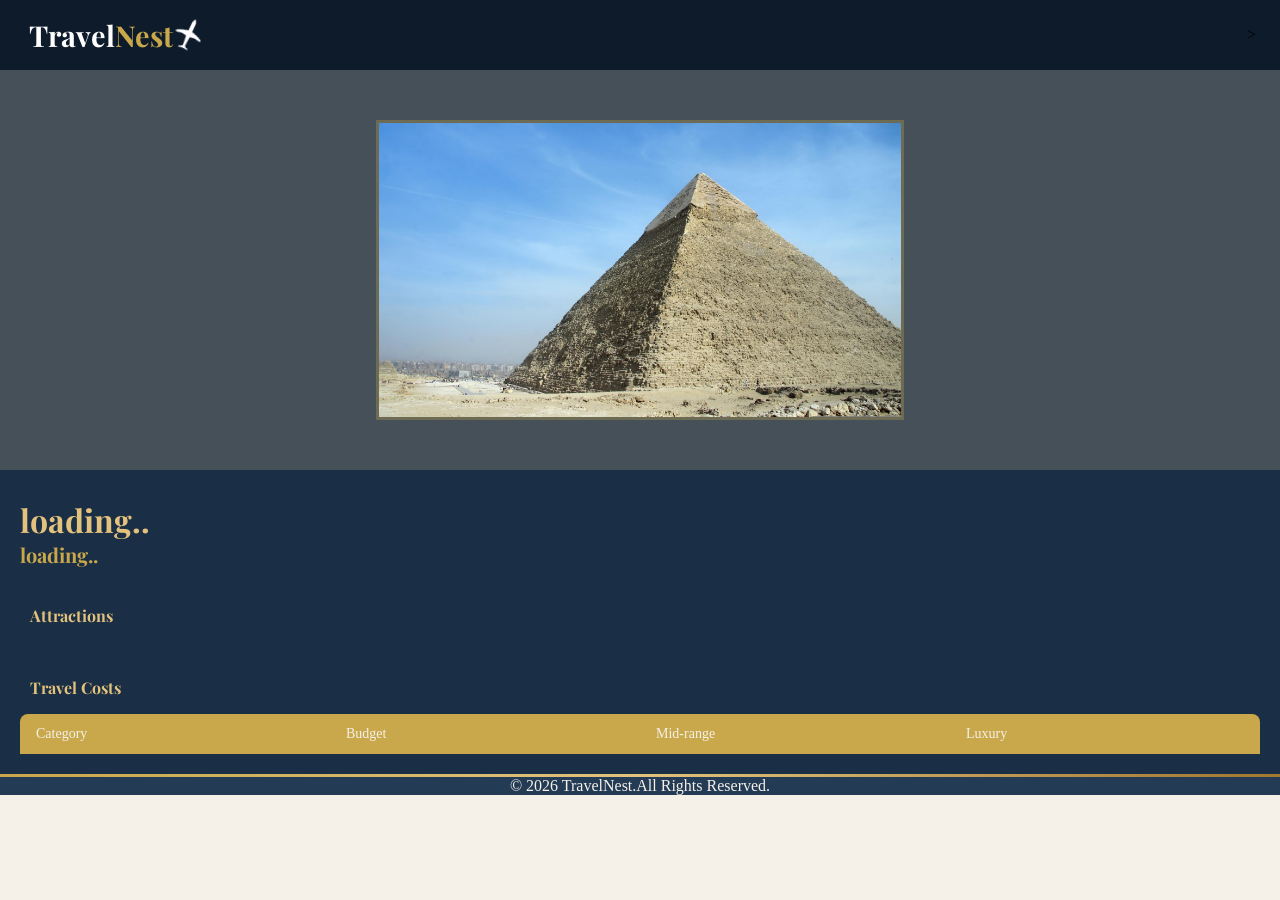
==== destination-details.html @ 0ee7a142 "new css validated one" ====
<!DOCTYPE html>
<html lang="en">
<head>
    <meta charset="UTF-8">
    <meta name="viewport" content="width=device-width, initial-scale=1.0">
    <title>TravelNest</title>
    <link rel="stylesheet" href="CSS/styles.css">
    <link rel="shortcut icon" href="Images/favicon/Travelnest_favicon.png" type="image/png">
</head>
<body>
    
    <header>
        <nav class="nav-bar">
            <a href="#" class="logo">Travel<span class="head">Nest</span><img src="Images/vecteezy_simple-airplane-decal_18127308.png" alt=""></a>
>       </nav>
    </header>

    <main class="destination-details-main">
        
            <div class="image-overlay">
               <div class="destination-details-image">
    
                   <img id="details_image" src="/Images/Destination-cards/giza.jpg" alt="Destination Image">
                </div>
            </div>
            <div class="destination-details-container">
              <div class="destination-details-info">
                <h1 id="details_location">loading..</h1>
                <h2 id="details_country">loading..</h2>
                <p id="details_description"></p>
                <h2 id = "Attractions">Attractions</h2>
                <ul id="details_attractions">
                    
                </ul>
                <h2 id="travel-costs">Travel Costs</h2>
                <table class="detail-table">
                        <thead>
                            <tr>
                                <th>Category</th>
                                <th> Budget</th>
                                <th> Mid-range</th>
                                <th> Luxury</th>
                            </tr>
                        </thead>
                        <tbody id="detail-costs">
                            
                        </tbody>
                    </table>
               </div>
            </div>

    </main>
     <div class="bar-section"></div>
    <div class="copy-rights">
       <p>© 2026 TravelNest.All Rights Reserved.</p>
    </div>
    

    <script src="Javascript/destination-details.js"></script>
</body>
</html>
---- CSS/styles.css ----
* {
    margin: 0;
    padding: 0;
    box-sizing: border-box;
}

body {
    margin: 0;
    overflow-x: hidden;
    padding-top: 70px;
    background-color: var(--color-cream);
}

::-webkit-scrollbar {
    display: none;
}

/* ===== CSS VARIABLES ===== */
:root {
    /* Primary Colors */
    --color-navy:        #0D1B2A;
    --color-navy-mid:    #1A2E45;
    --color-navy-light:  #243B55;

    /* Gold Accents */
    --color-gold:        #C9A84C;
    --color-gold-light:  #E2C27D;
    --color-gold-dark:   #A07830;

    /* Neutrals */
    --color-white:       #FFFFFF;
    --color-cream:       #F5F0E8;
    --color-grey-light:  #D6D0C8;
    --color-grey-mid:    #8A8378;

    /* Utility */
    --color-overlay:     rgba(13, 27, 42, 0.75);
    --color-card-bg:     rgba(26, 46, 69, 0.80);
    --color-border:      rgba(201, 168, 76, 0.30);
}

/* ===== FONTS ===== */
@font-face {
    font-family: 'Playfair_Display';
    src: url("../Fonts/Playfair_Display/PlayfairDisplay-VariableFont_wght.ttf");
}

@font-face {
    font-family: 'Poppins';
    src: url("../Fonts/Poppins/Poppins-Regular.ttf");
}

@font-face {
    font-family: 'Lobster';
    src: url("../Fonts/Lobster/Lobster-Regular.ttf");
}

/* ===== NAVBAR ===== */
.nav-bar {
    display: flex;
    justify-content: space-between;
    padding: 0 24px;
    min-height: 70px;
    align-items: center;
    background-color: var(--color-navy); 
    z-index: 1000;
    position: fixed;
    top: 0;
    left: 0;
    width: 100%;
    transition: background 0.4s ease, backdrop-filter 0.4s ease;
}

.nav-bar.scrolled {
    background: var(--color-navy-mid);
    backdrop-filter: blur(8px);
    box-shadow: 0 2px 20px rgba(0, 0, 0, 0.3);
}

.nav-bar ul {
    list-style: none;
}

.nav-bar img {
    height: 40px;
    width: auto;
    transform: translateY(-1px) rotate(25deg);
}

/* ===== LOGO ===== */
.logo {
    display: flex;
    align-items: center;
    font-family: "Playfair_Display";
    font-size: 1.8rem; 
    text-decoration: none;
    font-weight: bold;
    color: var(--color-white);
    padding: 5px;
    cursor: default;
    flex-shrink: 0; 
}

.head {
    color: var(--color-gold);
}

/* ===== NAV MENU ===== */
.nav-menu {
    display: flex;
    align-items: center;
    gap: 4px; 
    z-index: 10000;
}

.nav-menu a {
    text-decoration: none;
    font-family: Poppins;
    font-size: 0.85rem; 
    color: var(--color-white);
    border-radius: 30px;
    padding: 6px 10px; 
    transition: 0.3s ease;
    position: relative;
    text-align: center;
    white-space: nowrap;
}

.nav-menu a::before {
    content: "";
    height: 3px;
    width: 0;
    background-color: var(--color-gold-light);
    position: absolute;
    bottom: 0;
    left: 0;
    transition: 0.3s ease;
}

.nav-menu a:hover::before {
    width: 100%;
}

/* ===== HAMBURGER ===== */
.hamburger {
    display: none;
    cursor: pointer;
}

.bar {
    display: block;
    width: 25px;
    height: 3px;
    margin: 5px auto;
    background-color: var(--color-gold);
    position: relative;
    transition: 0.3s ease-in;
}

/* ===== TOPPER ===== */
.topper {
    display: flex;
    width: 100%;
    text-align: center;
    justify-content: center;
    flex-direction: column;
    color: var(--color-cream);
    background-color: transparent;
}

#p1  { font-family: "Playfair_Display"; }
#sub1 { font-family: "Poppins"; font-size: small; font-style: italic; }

/* ===== DIVIDER ===== */
.divider {
    height: 3px;
    width: 60%;
    max-width: 400px;
    background: linear-gradient(to right, transparent, var(--color-gold), transparent);
    margin: auto;
}

/* ===== BACKGROUND SLIDE ===== */
.background-slide {
    background-size: cover;
    background-position: center;
    min-height: 100vh;
    display: flex;
    flex-direction: column;
    position: relative;
    z-index: 1;
}

/* ===== HERO SECTION ===== */
.Hero-section {
    display: grid;
    grid-template-columns: 1fr 1fr;
    position: relative;
    height: 100vh;
}

.overlay {
    grid-column: 1 / 2; 
    position: absolute;
    inset: 0;           
    background-color: var(--color-overlay);
    z-index: 0;
}

/* ===== HERO TEXT ===== */
.text {
    animation: fadeup 0.4s ease;
    display: flex;
    flex-direction: column;
    justify-content: center;
    position: absolute;
    bottom: 20%;
    left: 0;
    padding: 2rem 5%;
    z-index: 2;
    width: 100%; 
}

.text h1 {
    font-size: 2rem;
    color: var(--color-cream);
    margin-bottom: 8px;
    font-family: "Playfair_Display";
}

.text p {
    font-size: 1.25rem;
    color: var(--color-cream);
    font-family: Poppins;
    opacity: 0.85;
}

#line {
    display: block;
    width: 200px;
    height: 3px;
    border-radius: 30px;
    background: linear-gradient(to right, var(--color-gold), var(--color-gold-light), var(--color-gold-dark));
    margin: 10px 0;
}

#location {
    font-size: 0.9rem;
    color: var(--color-cream);
    font-family: Poppins;
    opacity: 0.85;
    display: flex;
    align-items: center;
}

.loc-icon {
    height: 16px;
    width: auto;
    margin-right: 5px;
}

/* ===== BAR SECTION ===== */
.bar-section {
    display: block;
    width: 100%;
    height: 3px;
    background: linear-gradient(to right, var(--color-gold), var(--color-gold-light), var(--color-gold-dark));
    margin: 0;
}

/* ===== DESTINATION OF THE DAY ===== */
.destination-of-the-day {
    display: grid;
    grid-template-columns: 1fr 1fr;
    background-color: var(--color-cream);
    min-height: 88vh; 
    width: 100%;
    position: relative;
    padding: 20px 0;  
}

.bar-vertical {
    position: absolute;
    top: 0;
    left: 50%;
    width: 2.5px;
    height: 90%;
    background: linear-gradient(to bottom, var(--color-grey-light), var(--color-navy), var(--color-grey-light));
    border-radius: 100px;
    z-index: 2;
}

.bar-vertical::before {
    content: "";
    position: absolute;
    top: -10px;
    left: -8.5px;
    width: 20px;
    height: 20px;
    background-color: var(--color-gold);
    border-radius: 50%;
    z-index: 3;
}

#text-des {
    display: block;
    font-family: 'Playfair_Display', serif;
    font-size: 2rem;
    color: var(--color-navy);
    z-index: 1;
    box-sizing: border-box;
    width: 100%;
    animation: fadeup 0.4s ease;
}

/* ===== DESTINATION IMAGES ===== */
.destination-image {
    display: flex;
    flex-direction: row;
    align-items: center;      
    justify-content: center;
    height: 82vh;
    z-index: 1;
    width: 100%;
    gap: 10px;
    padding: 20px 10px;
}

.image-binder {
    height: 60%;              
    width: 28%;
    object-fit: cover;
    object-position: center;
    border: solid 3px var(--color-border);
    border-radius: 8px;      
    animation: fadein 0.4s ease;
    transition: transform 0.3s ease, box-shadow 0.3s ease;
}


.image-binder:nth-child(2) {
    height: 75%;
    margin-top: -30px;
}

.image-binder:hover {
    transform: scale(1.03);
    box-shadow: 0 8px 24px rgba(13, 27, 42, 0.3);
}

/* ===== DESTINATION TEXT ===== */
.text-destination {
    display: block;
    max-height: 80vh;
    margin: 20px 25px 20px 25px;
    animation: fadeup 0.4s ease;
    overflow-y: auto; 
}

.text-destination h2 {
    font-family: 'Lobster';
    font-size: 3rem;
    font-weight: 500;
    color: var(--color-navy);
    margin-bottom: 10px;
    animation: fadeup 0.4s ease;
}

#highlight {
    color: var(--color-gold-dark);
}

.text-destination p {
    font-size: 1.5rem;
    color: var(--color-navy-mid);
    font-family: 'Playfair_Display';
    display: flex;
    align-items: center;
    margin-bottom: 20px;
    animation: fadeup 0.4s ease;
}

#location-details {
    font-size: 1rem;
    color: var(--color-navy-light);
    font-family: 'Poppins';
    animation: fadeup 0.4s ease;
}

.location-divider {
    display: block;
    width: 70%;
    height: 3px;
    background: linear-gradient(to right, var(--color-gold), var(--color-gold-light), var(--color-gold-dark));
    margin: 5px 5px 5px 0;
    animation: fadeup 0.4s ease;
}

/* ===== INFO BOXES ===== */
.boxes {
    display: grid;
    grid-template-columns: 1fr 1fr;
    grid-template-rows: 1fr 1fr;
    align-items: center;
    height: 40vh;
    width: 100%;
    gap: 5px;
}

.box1, .box2, .box3, .box4 {
    display: block;
    height: 20vh;
    width: 100%;
    border: solid var(--color-border) 1px;
    background-color: rgba(201, 168, 76, 0.08);
    border-radius: 10px;
    animation: faderight 0.4s ease;
    transition: background-color 0.3s ease;
    padding: 10px 20px; 
}

.box1:hover, .box2:hover, .box3:hover, .box4:hover {
    background-color: rgba(201, 168, 76, 0.15);
}

.det-topic {
    font-size: 0.9rem;
    color: var(--color-grey-mid);
    font-family: 'Playfair_Display';
    margin-top: 10px;
    animation: faderight 0.4s ease;
}

.det-emoji {
    font-size: 1rem;
    margin-top: 10px;
    animation: faderight 0.4s ease;
}

.det-content {
    font-size: 1.5rem;
    animation: faderight 0.4s ease;
}

.nav-bar.clicked {
    background-color: var(--color-navy);
    backdrop-filter: none;
    box-shadow: none;}


.svg{width: 1.5rem;
    height: 1.5rem;
    
}



.footer-details img{
    height: 40px;
    width: auto;
    transform: translateY(-1px) rotate(25deg);
}

.Newsletter img{
    
    display: inline;
    height: 2rem;
    width:auto;
    transform: translateY(0px) rotate(0deg);
}
/* ===== FOOTER ===== */
.footer {
    background-color: var(--color-navy);
    padding: 3rem 2rem 1rem;
    color: var(--color-cream);
}

.footer-container {
    display: grid;
    grid-template-columns: 1fr 1fr;  
    gap: 3rem;
    max-width: 1200px;
    margin: 0 auto;
    align-items: start;
}

.footer-details {
    display: flex;
    flex-direction: column;
    gap: 1.25rem;
}

#footer-intro-web {
    font-family: Poppins;
    font-size: 0.85rem;
    color: var(--color-grey-light);
    line-height: 1.7;
    opacity: 0.8;
}

.container-links {
    display: grid;
    grid-template-columns: 1fr 1fr;  
    gap: 2rem;
}

.quick-links {         
    font-family: 'Playfair_Display';
    font-size: 1rem;
    color: var(--color-gold);
    margin-bottom: 0.5rem;
    text-transform: uppercase;
    letter-spacing: 0.05em;
}

.footer-line {
    display: block;
    height: 2px;
    width: 80%;
    background: linear-gradient(to right, var(--color-gold), transparent);
    margin-bottom: 1rem;
}

.nav-menu-footer {
    list-style: none;
    display: flex;
    flex-direction: column;
    gap: 0.5rem;
}

.nav-links-footer {
    text-decoration: none;
    font-family: Poppins;
    font-size: 0.85rem;
    color: var(--color-grey-light);
    opacity: 0.75;
    transition: opacity 0.2s, color 0.2s;
}

.nav-links-footer:hover {
    opacity: 1;
    color: var(--color-gold-light);
}

.contact {
    font-family: Poppins;
    font-size: 0.85rem;
    color: var(--color-grey-light);
    opacity: 0.75;
    margin-bottom: 0.5rem;
}


.Newsletter {
    background: var(--color-card-bg);
    border: 1px solid var(--color-border);
    border-radius: 12px;
    padding: 2rem;
}

#quick-links2 {

    font-family: 'Playfair_Display';
    font-size: 1rem;
    color: var(--color-gold);
    display: flex;
    align-items: center;
    gap: 8px;
    margin-bottom: 1.5rem;
    align-items: center;
}


.Newsletter-fields {
    border: none;
    padding: 0;
    margin: 0;
    display: flex;
    flex-direction: column;
}

.Newsletter-fields label {
    font-family: Poppins;
    font-size: 0.82rem;
    color: var(--color-grey-light);
    opacity: 0.85;
}

.Newsletter-fields input {
    width: 100%;
    padding: 0.65rem 1rem;
    background: rgba(255, 255, 255, 0.06);
    border: 1px solid var(--color-border);
    border-radius: 8px;
    color: var(--color-cream);
    font-family: Poppins;
    font-size: 0.88rem;
    transition: border-color 0.2s;
    margin-bottom: 0.75rem;
}

.Newsletter-fields input::placeholder {
    color: var(--color-grey-mid);
    opacity: 0.7;
}

.Newsletter-fields input:focus {
    outline: none;
    border-color: var(--color-gold);
}

#btnsubmit {
    width: 100%;
    padding: 0.7rem;
    background: var(--color-gold);
    color: var(--color-navy);
    border: none;
    border-radius: 8px;
    font-family:"Playfair_Display";
    font-size: 1rem;
    font-weight: 600;
    cursor: pointer;
    transition: background 0.2s, transform 0.1s;
    margin-top: 0.5rem;
}

#btnsubmit:hover {
    background: var(--color-gold-light);
    transform: translateY(-1px);
}

#btnsubmit:active {
    transform: scale(0.98);
}

/* Error / success messages */
.newsletter-error {
    font-size: 0.78rem;
    color: #F0997B;
    margin-top: 0.5rem;
    display: none;
}

.newsletter-success {
    font-size: 0.78rem;
    color: var(--color-gold-light);
    margin-top: 0.5rem;
    display: none;
}

.newsletter-error.visible,.newsletter-success.visible {
    display: block;
}

.copy-rights{
    background-color:var(--color-navy-light);
    display: flex;
    justify-content: center;
    color: var(--color-cream);
    
}

/* ==== PAGE 2 DESTINATIONS ==== */

.extra{
    height: 42vh;
    background-color: var(--color-navy-mid);
}

.search-container{
    
    height: 40vh;
    width:100%;
    z-index: -90;
    background-color: var(--color-navy-light);
    border-radius: 0 0 100vh 100vh;
    box-shadow: 0 8px 20px rgba(184, 134, 11, 0.4);
  
}

.head-destination{
    padding-top: 20px;
    display: flex;
    justify-content: center;
    color: var(--color-cream);
    font-family: "Playfair_Display";

}
.sub-head-destination{
    padding-top: 5px;
    display: flex;
    justify-content:center;
    color: var(--color-gold-light);
    opacity:0.9;
    font-family:Poppins;
    font-size: 13px;
    text-decoration:none;
}
.search-bar-container{
    padding-top: 60px;
    display: flex;
    gap: 0px;
    width: 100%;
    justify-content: center;
    padding-bottom: 20px;
    
}
.search-bar-container input{
    width: 30%;
    height: 40px;
    border-radius:20px 0px 0px 20px;
    padding-left: 20px;
    border: none;
    
}

.search-bar-container button{

    height: 40px;
    border-radius:0px 20px 20px 0px;
    padding-left: 20px;
    padding-right: 20px;
    border: none;  
    color: var(--color-cream);
    background-color: var(--color-gold);
}

.search-bar-container button:hover{
    background-color: var(--color-gold-light);
    cursor: pointer;
}

.Search-filter-buttons {
    display: flex;
    justify-content: center;
    flex-wrap: wrap;            
    gap: 8px;
    padding: 10px 16px;
    width: 100%;
    box-sizing: border-box;
}

.filter-btn {
    border: none;
    padding: 8px 14px;
    border-radius: 20px;
    background-color: var(--color-gold);
    color: var(--color-cream);
    font-family: Poppins;
    font-size: 1rem;
    white-space: nowrap;
    flex-shrink: 0;
    transition: background-color 0.2s;
    cursor: pointer;
}
.filter-btn:hover {
    background-color: var(--color-gold-light);
}

.destination-cards {
    height: auto;
    width: 100%;
    display: grid;
    grid-template-columns:repeat(3, 1fr);
    gap: 10px;
    padding: 20px;
    box-sizing: border-box;
}
.destination-card {
    background-color: var(--color-card-bg);
    border: 1px solid var(--color-border);
    border-radius: 12px;
    text-align: center;
    color: var(--color-cream);
    display: flex;
    flex-direction: column;
    justify-content: center;
    align-items: center;
    font-family: 'Playfair_Display';
    transition: transform 0.3s ease, box-shadow 0.3s ease;
    width: 100%;
    height:auto;
    gap: 10px;
    padding-bottom: 10px;


}
   

.destination-card:hover {
    transform: translateY(-5px);
    box-shadow: 0 10px 30px rgba(13, 27, 42, 0.3);
}

.destination-img-card{
    width: 100%;
    border-radius: 15px;
    padding: 10px;
    height: 200px;
    object-fit: cover;
   
    
}
.saved-trip-result{

    gap: 15px;
    background-color: var(--color-overlay);
    border: 1px solid var(--color-border);
    border-radius: 12px;
    padding: 30px;
    color: var(--color-cream);
    font-size: 0.98rem;
   
}
.saved-trip{
    font-family: 'Playfair_Display';
    font-size: 1.5rem;
    color: var(--color-gold);
    height: 60px;
    gap: 10px;
}
.saved-trip-container {
    display: flex;
    flex-direction: column;
    gap: 20px;
}
.saved-trip-result {
    display: flex;
    flex-direction: column;
    gap: 15px;
    padding: 10px;
}

.trip-card {
    background: var(--color-card-bg);
    border-radius: 12px;
    padding: 15px;
    box-shadow: 0 4px 12px rgba(0,0,0,0.1);
    transition: transform 0.2s ease;
}

.trip-card:hover {
    transform: translateY(-3px);
}

.trip-card h3 {
    margin: 0 0 10px 0;
}

.trip-card button {
    margin-top: 10px;
    padding: 6px 10px;
    border: none;
    background: var(--color-gold);
    color: var(--color-navy);
    border-radius: 6px;
    cursor: pointer;
}

.saved-trip-result{
    gap: 15px;
    background-color: var(--color-overlay);
    border: 1px solid var(--color-border);
    border-radius: 12px;
    padding: 30px;
    color: var(--color-cream);
    font-size: 0.98rem;
    margin: 20px;
   
}
#Trip-name{
    color: #C9A84C;
}
#Trip-details{
    color: var(--color-cream);
    opacity: 0.8;
}
.destination-main{
    position: relative;
}

.destination-main::before {
    content: '';
    position: absolute;
    inset: 0;                              
    background: rgba(0, 0, 0, 0.45);      
    z-index: 0;
    pointer-events: none;                  
}

.destination-main > * {
    position: relative;
    z-index: 1;
}

.filter-btn:focus {
    outline: white solid 2px;
    box-shadow: 0 0 0 2px var(--color-gold);
}

.destination-card:focus {
    outline: white solid 2px;
    box-shadow: 0 0 0 2px var(--color-gold);
}

/* ====BUDGET PLAN PAGE==== */


.budget-planner{
    display: grid;
    grid-template-columns: 1fr 1fr;
    align-items: center;
    gap: 20px;
    padding: 40px 20px;
}
.budget-form form{
    display: flex;
    flex-direction: column;
    gap: 15px;
    background-color: var(--color-navy-mid);
    border: 1px solid var(--color-border);
    border-radius: 12px;
    padding: 30px;
}
main.budget-main{
    padding-top: 20vh;
}
body.budget{
    background-image:url(../Images/bg2.jpg);
    background-size: cover;
    background-position: center;
}

.budget-result{
    display: flex;
    flex-direction: column;
    gap: 15px;
    background-color: var(--color-navy-mid);
    border: 1px solid var(--color-border);
    border-radius: 12px;
    padding: 30px;
    color: var(--color-cream);
}

.extra2{
    height: 20vh;
    background-color: var(--color-navy-mid);
}
.sub-head-budget{
    padding-top: 20px;
    display: flex;
    justify-content:center;
    color: var(--color-gold-light);
    opacity:0.9;
    font-family:Poppins;
    font-size: 13px;
    text-decoration:none;
    text-align: center;
}

.budget-form label {
    font-family: Poppins;
    font-size: 1rem;
    color: var(--color-gold);;
}

.budget-form input {
    width: 100%;
    padding: 0.65rem 1rem;
    background: rgba(255, 255, 255, 0.06);
    border: 1px solid var(--color-border);
    border-radius: 8px;
    color: var(--color-cream);
    font-family: Poppins;
    font-size: 0.88rem;
    transition: border-color 0.2s;
    margin-bottom: 0.75rem;
}

.budget-form input::placeholder {
    color: var(--color-grey-mid);
    opacity: 0.7;
}

.budget-form input:focus {
    outline: none;
    border-color: var(--color-gold);
}

#calculate-btn,#save-btn {
    width: 100%;
    padding: 0.7rem;
    background: var(--color-gold);
    color: var(--color-navy);
    border: none;
    border-radius: 8px;
    font-family:"Playfair_Display";
    font-size: 1rem;
    font-weight: 600;
    cursor: pointer;
    transition: background 0.2s, transform 0.1s;
    margin-top: 0.5rem;
}

#calculate-btn:hover, #save-btn:hover {
    background: var(--color-gold-light);
    transform: translateY(-1px);
}

#calculate-btn:active, #save-btn:active {
    transform: scale(0.98);
}

.saved-trip-container{
    display: flex;
    flex-direction: column;
    border: 1px solid var(--color-border);
    border-radius: 8px;
    padding: 20px;
    background-color: var(--color-navy-mid);
    margin: 20px;
    color: var(--color-cream);
    font-size: 0.98rem;
    text-align: center;
}

.destination-main{
    background-color: var(--color-overlay);
    background-image: url(../Images/bg1.jpg);
    background-size: cover;
    background-position: center;
}


.destination-details-image {
  width: 100%;
  height: 400px;
  display: flex;
  justify-content: center;
  align-items: center;
  gap: 10px;
  background-color: var(--color-overlay);

}
.image-overlay {
  background-image: url();
  background-size: cover;
  background-position: center;
}
#details_image{
    max-width: 100%;
    height: 300px;
    border:solid 3px var(--color-border);
}

#details_location {
    font-size: 2rem;
    color: var(--color-gold-light);
    margin-top: 8px;
    font-family:Playfair_Display;
}
#details_country {
    font-size: 1.25rem;
    color: var(--color-gold);
    margin-bottom: 12px;
    font-family:Playfair_Display;
}
#details_description {
    font-size: 14px;
    line-height: 1.7;
    opacity: 0.9;
    margin-top: 12px;
    font-family: Poppins;
    color: var(--color-cream);
}

#Attractions{
    padding-left: 10px;
    font-size: 1rem;
    line-height: 2;
    font-family: Playfair_Display;
    color: var(--color-gold-light);
    padding-top: 20px;
  
}

#details_attractions{
    padding-left: 10px;
    font-size: 14px;
    line-height: 2;
    font-family: Playfair_Display;
    color: var(--color-gold-light);
    text-decoration: none;
    padding-bottom: 20px;
}
#details_attractions li{
    text-decoration: none;
    list-style-type: none;
    color: var(--color-cream);
    font-family: Poppins;
}

#travel-costs{
    padding-left: 10px;
    font-size: 1rem;
    line-height: 2;
    font-family: Playfair_Display;
    color: var(--color-gold-light);
    padding-top: 20px;
    padding-bottom: 10px;
}

.detail-table {
  width: 100%;
  border-collapse: collapse;
  table-layout: fixed;
}

.detail-table thead tr {
  background: var(--color-gold);
}

.detail-table thead th {
  padding: 12px 16px;
  text-align: left;
  font-size: 14px;
  font-weight: 500;
  color: var(--color-cream);
}

.detail-table thead th:first-child { border-radius: 8px 0 0 0; }
.detail-table thead th:last-child  { border-radius: 0 8px 0 0; }

.detail-table tbody tr {
  border-bottom: 0.5px solid var(--color-border);
  transition: background 0.15s;
}

.detail-table tbody tr:hover {
  background: rgba(255, 255, 255, 0.05);
}

.detail-table tbody tr:last-child {
  border-bottom: none;
}

.detail-table td {
  padding: 12px 16px;
  font-size: 14px;
  color: var(--color-cream);
}

.detail-table td:first-child {
  color: var(--color-gold-light);
  font-size: 14px;
}
.destination-details-container {
  display: flex;
  flex-direction: column;
  gap: 30px;
  padding: 20px;
  background-color:var(--color-navy-mid);
}


/* TRIP GENERATOR PAGE */

body.generator{
    background-image:url(../Images/bg3.jpg);
    background-size: cover;
    background-position: center;
}

.Main-generator{
    height: auto;
    padding-top: 25vh;
    padding-left: 20px;
    padding-right: 20px;
    gap: 20px;
    
}

.preferance-container{
    display: flex;
    flex-direction:column;
    gap: 20px;
    padding: 40px 20px;
    background-color: var(--color-cream);
    border: 1px solid var(--color-border);
    border-radius: 12px;
    color: var(--color-navy-mid);
    font-family: Fairplay_Display;
}

.preferances{
    display: grid;
    grid-template-columns: 1fr 1fr;
    gap: 20px;
}
.location-container{
    display: flex;
    flex-direction: column;
    gap: 10px;
    font-family: Poppins;
}

.Budget-range{
    display: flex;
    flex-direction: column;
    gap: 10px;
    font-family: Poppins;
}
.travel-type{
    display: flex;
    flex-direction: column;
    font-family: Poppins;
    border-radius: 15px;
    padding: 10px;
    align-items: center;
}

.budget-range-select{
    display: flex;
    flex-direction: column;
    font-family: Poppins;
    border-radius: 15px;
    padding: 10px;
    align-items: center;

}

#suprise-me{
    font-family:Poppins;
    font-size: 1rem;
    padding: 10px;
    border-radius: 20px;
    background-color: var(--color-gold);
    border: none;
    color: var(--color-cream);
}

#Add-to-wish-list{
     font-family:Poppins;
    font-size: 1rem;
    padding: 10px;
    border-radius: 20px;
    background-color: var(--color-navy-light);
    border: none;
    color: var(--color-cream);
}

.button-container{
    padding-top: 30px;
    display:flex;
    gap: 10px;
}

#suprise-me:hover{
    background-color: var(--color-gold-light);
    cursor: pointer;
}

#suprise-me:active{
    transform: scale(0.98);
    animation: spin360 0.5s ease;
}
#Add-to-wish-list:hover{
    background-color: var(--color-navy);
    cursor: pointer;
}
.result-container{
    display: flex;
    flex-direction:column;
    gap: 20px;
    padding: 40px 20px;
    background-color: var(--color-cream);
    border: 1px solid var(--color-border);
    border-radius: 12px;
    color: var(--color-navy-mid);
    font-family: Fairplay_Display;
    margin-top: 20px;
    margin-bottom: 20px;

}

.types{
    padding-top: 20px;
    display: flex;
    gap: 10px;
}
#type{
    font-family: Poppins;
    font-size: 0.9rem;
    padding: 8px 14px;
    border-radius: 20px;
    background-color: var(--color-gold);
    color: var(--color-cream);
}

#destination-budget{
    font-family: Poppins;
    font-size: 0.9rem;
    padding: 8px 14px;
    border-radius: 20px;
    background-color: var(--color-gold);
    color: var(--color-cream);
}

.wish-list-header{
    font-family: 'Playfair_Display';
    font-size: 1.5rem;
    color: var(--color-cream);
    display: flex;
    justify-content: center;
    background-color: var(--color-overlay);
    border: 1px solid var(--color-border);
    border-radius: 12px;
    padding: 10px;
}

#wish-list-content{
    display: flex;
    flex-direction: column;
    gap: 15px;
    padding: 20px;
    background-color: var(--color-navy-mid);
    border: 1px solid var(--color-border);
    border-radius: 12px;
    color: var(--color-cream);
    justify-content:space-between;
    margin-bottom: 20px;
}

.wish-list-item{
    display: flex;
    flex-direction: column;
    gap: 10px;
    padding: 15px;
    background-color: var(--color-overlay);
    border: 1px solid var(--color-border);
    border-radius: 8px;
    text-align: center;
}

.wish-list-item h3{
    font-family: 'Playfair_Display';
    font-size: 1.25rem;
    color: var(--color-gold);
}
.wish-list-item button{
    padding: 6px 10px;
    border: none;
    background: var(--color-gold);
    color: var(--color-navy);
    border-radius: 6px;
    cursor: pointer;
    transition: background 0.2s ease;
}

.wish-list-item button:hover {
    background: var(--color-gold-light);
}


.wish-list-header {
    width: 100%;
}

#wish-list-content {
    width: 100%;
    margin-top: 1rem;
}

.destination-details{
    display: flex;
    flex-direction: column;
    gap: 20px;
    padding: 30px;
    background-color:var(--color-navy-mid);
    width: 100%;
    color: var(--color-cream);
    border: 1px solid var(--color-border);
    border-radius: 12px;
}

.destination-image2{
    width: 100%;
    height: 300px;
    object-fit: cover;
    border: solid 3px var(--color-border);
    border-radius: 8px;
}

/* TRAVEL MOOD PAGE */

.Main-Travel-Mood{
    padding-top: 20vh;
    display: flex;
    flex-direction: column;
    gap: 20px;
    padding-left: 20px;
    padding-right: 20px;
    height: auto;
}

body.mood{
    background-image:url(../Images/bg4.jpg);
    background-size: cover;
    background-position: center;
}

.mood-container{
    margin-top: 20px;
    margin-bottom: 20px;
    display: flex;
    flex-direction: column;
    align-items: center;
    gap: 20px;
    padding: 40px 20px;
    background-color: var(--color-overlay);
    border: 1px solid var(--color-border);
    border-radius: 12px;
    color: var(--color-cream);
    font-family: Fairplay_Display;
    height: 200px;
}

.mood-selector-buttons {
    display: flex;
    gap: 10px;
    flex-wrap: wrap;
    justify-content: center;
    height: 20px;
    color: var(--color-cream);
   
}

.mood-selector-buttons button {
    padding: 8px 14px;
    border-radius: 20px;
    background-color: var(--color-gold);
    border: none;
    color: var(--color-cream);
    font-family: Poppins;
    font-size: 0.9rem;
    white-space: nowrap;
    transition: background-color 0.2s;
    cursor: pointer;
}

.mood-selector-buttons button:hover {
    background-color: var(--color-gold-light);
}

.mood-selector-buttons button:focus{
    outline: white solid 2px;
    box-shadow: 0 0 0 2px var(--color-gold);
}
.Destination-containers{
    display:flex;
    margin-top: 10px;
    margin-bottom: 10px;
    height: 120px;
    border-radius: 20px;  
    border: solid 2px var(--color-cream);
    width: 100%;
}
#destination1{
     background-image:
        linear-gradient(rgba(0,0,0,0.5), rgba(0,0,0,0.5)),
        url(../Images/Destination-cards/kyoto.jpg);
    background-size:cover;
    background-position: center;
}

#destination2{
    background-image:
    linear-gradient(rgba(0,0,0,0.5), rgba(0,0,0,0.7)),
    url(../Images/Destination-cards/rome.jpg);
    background-size:cover;
    background-position: center;   
}

#destination3{
    background-image:
    linear-gradient(rgba(0,0,0,0.5), rgba(0,0,0,0.7)),
    url(../Images/Destination-cards/giza.jpg);
    background-size:cover;
    background-position: center;   
}

#destination4{
    background-image:
    linear-gradient(rgba(0,0,0,0.5), rgba(0,0,0,0.7)),
    url(../Images/Destination-cards/machupicchu.jpg);
    background-size:cover;
    background-position: center;   
}
#destination5{
    background-image:
    linear-gradient(rgba(0,0,0,0.5), rgba(0,0,0,0.7)),
    url(../Images/Destination-cards/sydney.jpg);
    background-size:cover;
    background-position: center;   
}
#destination6{
    background-image:
    linear-gradient(rgba(0,0,0,0.5), rgba(0,0,0,0.7)),
    url(../Images/Destination-cards/toronto.jpg);
    background-size:cover;
    background-position: center;   
}

.line2{
    display: block;
    width: 200px;
    height: 3px;
    border-radius: 30px;
    background: linear-gradient(to right, var(--color-gold-light), var(--color-cream), var(--color-cream));
    margin: 10px 0;
}

.container-details{
    display: flex;
    justify-content: space-between;
    align-items: center;
    width: 100%;
    padding: 20px;
}
.Dest-info{
    color: var(--color-cream);
}
.dest-sts{
    margin-top: 5px;
    color: var(--color-grey-mid);
}

.destination-status{
    padding: 10px;
    border-radius: 20px;
    background-color: var(--color-gold);
    border: solid 2px var(--color-cream);
    text-align: center;
    color: #0D1B2A;
    font-weight: bold;
}
.destination-all-container{
    display: grid;
    height: auto;
    grid-template-columns: 1fr;

}
body.feedback{
    background-image:url(../Images/bg5.jpg);
    background-size: cover;
    background-position: center;
}

.feedback-main{
    padding-top: 20vh;
    display: grid;
    grid-template-columns: 1fr 1fr;
    flex-direction: column;
    gap: 20px;
    padding-left: 20px;
    padding-right: 20px;
    height: auto;
}
.feedback-form{
    display: flex;
    flex-direction: column;
    background-color: var(--color-navy-mid);
    border: 1px solid var(--color-border);
    border-radius: 12px;
    padding: 30px;
    width: 100%;

}
.feedback-input{
    width: 100%;
    padding: 0.65rem 1rem;
    background: rgba(255, 255, 255, 0.06);
    border: 1px solid var(--color-border);
    border-radius: 8px;
    color: var(--color-cream);
    font-family: Poppins;
    font-size: 0.88rem;
    transition: border-color 0.2s;
    margin-bottom: 0.75rem;
}

.feedback-input:focus{

    outline: none;
    border-color: var(--color-gold);

}



.feedback-form-container{
    margin-top: 20px;
    width: 100%;
    margin-bottom: 20px;
}
.feedback-labels{
    margin-top:10px;
    font-family: Poppins;
    font-size: 1rem;
    color: var(--color-gold);;
}
.feedback-input-area{
    width: 100%;
    padding: 0.65rem 1rem;
    background: rgba(255, 255, 255, 0.06);
    border: 1px solid var(--color-border);
    border-radius: 8px;
    color: var(--color-cream);
    font-family: Poppins;
    font-size: 0.88rem;
    transition: border-color 0.2s;
    margin-bottom: 0.75rem;
    height: 100px;
}

#feedback-head{
    padding-top: 20px;
    display: flex;
    justify-content:center;
    color: var(--color-gold-light);
    opacity:0.9;
    font-family:Playfair_Display;
    
    text-decoration:none;
    text-align: center;
}

#send-msg {
    width: 100%;
    padding: 0.7rem;
    background: var(--color-gold);
    color: var(--color-navy);
    border: none;
    border-radius: 8px;
    font-family:"Playfair_Display";
    font-size: 1rem;
    font-weight: 600;
    cursor: pointer;
    transition: background 0.2s, transform 0.1s;
    margin-top: 0.5rem;
}

#send-msg:hover, #save-btn:hover {
    background: var(--color-gold-light);
    transform: translateY(-1px);
}

#send-msg:active, #save-btn:active {
    transform: scale(0.98);
}

#result-submission{
    display: flex;
    width: 100%;
    margin-top: 20px;
    justify-content: center;
    color: #D6D0C8;
    font-size:1rem;
}

.faq-answer{
    display:none;
}

.QA{

    display: flex;
    flex-direction: column;
    background-color: var(--color-navy-mid);
    border: 1px solid var(--color-border);
    border-radius: 12px;
    padding: 30px;
    width: 100%;
    height: auto;
    margin-bottom: 20px;
    margin-top: 20px;

}

.faq-item{
    border: 1px solid #ddd;
    padding: 15px;
    border-radius: 10px;
    margin-bottom: 10px;

    display: flex;
    justify-content: space-between;
    align-items: center;
    flex-wrap: wrap;
    color: var(--color-gold);
    font-family: Poppins;
}

.faq-question{
    width: 35px;
    height: 35px;
    border: none;
    border-radius: 50%;
    cursor: pointer;
    font-size: 1.2rem;
    
}

#faq-head{
    color: var(--color-gold);
    margin-bottom: 20px;
    text-align: center;
    font-family: Playfair_Display;
}

.faq-answer{
    display: none;
    width: 100%;
    margin-top: 10px;
    color: var(--color-cream);
    font-family:Poppins;
}

/* ===== MODERN UI ENHANCEMENTS ===== */

html {
    scroll-behavior: smooth;
}

/* Section animations */
.destination-of-the-day,
.destination-cards,
.saved-trip-container,
.result-container,
.destination-details,
.destination-details-container,
.feedback-form,
.QA,
.budget-form,
.budget-result,
.mood-container,
.preferance-container,
.Newsletter {
    animation: fadeup 0.8s ease;
}

/* Headings */
.head-destination,
#faq-head,
#feedback-head,
.saved-trip,
.wish-list-header,
.text-destination h2,
#details_location {
    animation: fadeup 0.7s ease;
}

/* Cards */
.destination-card,
.trip-card,
.box1,
.box2,
.box3,
.box4,
.wish-list-item,
.saved-trip-result {
    transition:
        transform 0.35s ease,
        box-shadow 0.35s ease,
        background-color 0.35s ease;
}

.destination-card:hover,
.trip-card:hover,
.box1:hover,
.box2:hover,
.box3:hover,
.box4:hover,
.wish-list-item:hover {
    transform: translateY(-8px);
    box-shadow: 0 15px 35px rgba(0,0,0,0.2);
}

/* Destination images */
.image-binder {
    transition:
        transform 0.4s ease,
        box-shadow 0.4s ease,
        filter 0.4s ease;
}

.image-binder:hover {
    transform: scale(1.05) translateY(-5px);
    filter: brightness(1.05);
    box-shadow: 0 12px 30px rgba(0,0,0,0.25);
}

/* Detail page image */
#details_image,
.destination-img-card {
    transition:
        transform 0.4s ease,
        box-shadow 0.4s ease;
}

#details_image:hover,
.destination-img-card:hover {
    transform: scale(1.03);
    box-shadow: 0 12px 30px rgba(0,0,0,0.25);
}

/* Buttons */
.filter-btn,
#calculate-btn,
#save-btn,
#send-msg,
#btnsubmit,
#suprise-me,
#Add-to-wish-list,
.destination-status {
    transition:
        transform 0.25s ease,
        box-shadow 0.25s ease,
        background-color 0.25s ease;
}

.filter-btn:hover,
#calculate-btn:hover,
#save-btn:hover,
#send-msg:hover,
#btnsubmit:hover,
#suprise-me:hover,
#Add-to-wish-list:hover,
.destination-status:hover {
    transform: translateY(-3px);
    box-shadow: 0 8px 20px rgba(0,0,0,0.2);
}

/* Navigation links */
.nav-menu a {
    transition:
        color 0.3s ease,
        transform 0.3s ease;
}

.nav-menu a:hover {
    transform: translateY(-2px);
}

/* Footer links */
.nav-links-footer {
    transition:
        color 0.3s ease,
        opacity 0.3s ease,
        padding-left 0.3s ease;
}

.nav-links-footer:hover {
    padding-left: 6px;
}

/* Search bar */
.search-bar-container input {
    transition:
        box-shadow 0.3s ease,
        transform 0.3s ease;
}

.search-bar-container input:focus {
    transform: scale(1.01);
    box-shadow: 0 0 12px rgba(201,168,76,0.4);
}

/* Forms */
.feedback-input,
.feedback-input-area,
.budget-form input,
.Newsletter-fields input {
    transition:
        border-color 0.3s ease,
        box-shadow 0.3s ease;
}

.feedback-input:focus,
.feedback-input-area:focus,
.budget-form input:focus,
.Newsletter-fields input:focus {
    box-shadow: 0 0 10px rgba(201,168,76,0.3);
}

/* FAQ items */
.faq-item {
    transition:
        transform 0.3s ease,
        background-color 0.3s ease;
}

.faq-item:hover {
    transform: translateX(5px);
    background-color: rgba(201,168,76,0.08);
}

/* Destination containers (mood page) */
.Destination-containers {
    transition:
        transform 0.35s ease,
        box-shadow 0.35s ease;
}

.Destination-containers:hover {
    transform: scale(1.01);
    box-shadow: 0 10px 25px rgba(0,0,0,0.2);
}

/* Navbar */
.nav-bar {
    transition:
        background-color 0.4s ease,
        backdrop-filter 0.4s ease,
        box-shadow 0.4s ease;
}

/* Tables */
.detail-table tbody tr {
    transition:
        background-color 0.25s ease,
        transform 0.25s ease;
}

.detail-table tbody tr:hover {
    transform: scale(1.01);
}

/* Smooth page fade */
body {
    animation: fadeup 0.5s ease;
}
@media (max-width: 480px) {
  .modal-box {
    padding: 20px;
  }
  .modal-table {
    font-size: 11px;
  }
  .modal-table th,
  .modal-table td {
    padding: 6px 8px;
  }
}


/* ===== ANIMATIONS ===== */
@keyframes fadeup {
    from {
        opacity: 0;
        transform: translateY(20px);
    }
    to {
        opacity: 1;
        transform: translateY(0);
    }
}

@keyframes fadein {
    from {
        opacity: 0;
        transform: translateX(20px);
    }
    to {
        opacity: 1;
        transform: translateX(0);
    }
}

@keyframes faderight {
    from {
        opacity: 0;
        transform: translateX(-20px);
    }
    to {
        opacity: 1;
        transform: translateX(0);
    }
}

@keyframes spin360 {
  0%   { transform: rotate(0deg) scale(1); }
  40%  { transform: rotate(200deg) scale(0.92); }
  70%  { transform: rotate(340deg) scale(1.04); }
  100% { transform: rotate(360deg) scale(1); }
}


/* ===== MOBILE ===== */
@media (max-width: 768px) {

    body {
        padding-top: 70px;
    }

    .hamburger { display: block; }

    .hamburger.active .bar:nth-child(2) { opacity: 0; }
    .hamburger.active .bar:nth-child(1) { transform: translateY(8px) rotate(45deg); }
    .hamburger.active .bar:nth-child(3) { transform: translateY(-8px) rotate(-45deg); }

    .nav-menu {
        position: fixed;
        right: -100%;
        top: 70px;
        flex-direction: column;
        text-align: center;
        width: 100%;
        background-color: var(--color-navy);
        transition: 0.3s ease;
        gap: 0;
        border-radius: 0 0 30px 30px;
        z-index: 999;
    }

    .nav-menu.active {
        right: 0;
        backdrop-filter: blur(10px);
        background-color: rgba(13, 27, 42, 0.97);
        gap: 20px;
        padding-bottom: 30px;
    }

    .nav-menu.active a {
        padding: 10px 0;
        font-size: 1rem; 
    }

    .nav-menu a::before { left: 0; }
    .nav-menu a:hover::before { width: 100%; }

    .nav-bar {
        margin-top: 0;
        border-radius: 0;
        background-color: var(--color-navy);
    }

    /* Hero */
    .Hero-section {
        grid-template-columns: 1fr;
        height: 100vh;
    }

    .overlay {
        grid-column: 1 / 2;
        background: linear-gradient(
            to bottom,
            transparent 20%,
            rgba(13, 27, 42, 1) 100%
        );
    }

    .text {
        width: 100%;
        bottom: 0;
        padding: 2rem 5%;
        background: linear-gradient(
            to top,
            rgba(0, 0, 0, 0.75) 0%,
            rgba(0, 0, 0, 0.0) 100%
        );
    }

    .text h2 { font-size: 1.5rem; }
    .text p  { font-size: 1rem; }

    /* Destination of the day */
    .destination-of-the-day {
        grid-template-columns: 1fr;
        min-height: unset;
        height: auto; 
        padding-bottom: 30px;
    }

    .bar-vertical {
        display: none; 
    }

    .destination-image {
        height: 40vh;
        padding: 10px;
    }

    .image-binder {
        height: 100%;
        min-width: 30%;
    }

   

   
    .image-binder:nth-child(2) {
        margin-top: 0;
        height: 100%;
    }

    .text-destination {
        height: auto;
        margin: 20px 15px;
        overflow-y: visible;
    }

    .text-destination h2 {
        font-size: 2rem;
    }

    .text-destination p {
        font-size: 1.2rem;
        margin-bottom: 10px;
    }

    #location-details {
        font-size: 0.85rem;
    }

    
    .boxes {
        display: grid;
        grid-template-columns: 1fr 1fr;
        height: auto;
        padding: 10px;
        gap: 8px;
    }

    .box1, .box2, .box3, .box4 {
        height: auto;
        min-height: 100px;
        padding: 12px 15px;
    }

    .det-content {
        font-size: 1.1rem;
    }

    .footer-container{
        width:100%;
        grid-template-columns: 1fr;
    }

    .footer-container {
        grid-template-columns: 1fr; 
        gap: 2rem;
    }

    .container-links {
        grid-template-columns: 1fr 1fr;
    }

    .budget-planner{
    grid-template-columns: 1fr;}

    .destination-cards {
        grid-template-columns:1fr 1fr; 
        
    }
    .destination-card {
        
        gap: 5px;
        padding: 10px;
    }

    .feedback-main{
        display: grid;
        grid-template-columns: 1fr;
    }
}

/* ===== SMALL PHONES ===== */
@media (max-width: 480px) {
    .logo { font-size: 1.5rem; }

    .text h2 { font-size: 1.3rem; }
    .text p  { font-size: 0.9rem; }

    .text-destination h2 { font-size: 1.6rem; }
    .text-destination p  { font-size: 1rem; }

    .boxes {
        grid-template-columns: 1fr;
    }
    .container-links {
        grid-template-columns: 1fr; 
    }
    .budget-planner{
    grid-template-columns: 1fr;}

     .destination-cards {
        grid-template-columns: 1fr; 
    
        gap:0px;
        padding: 10px;
    }
}
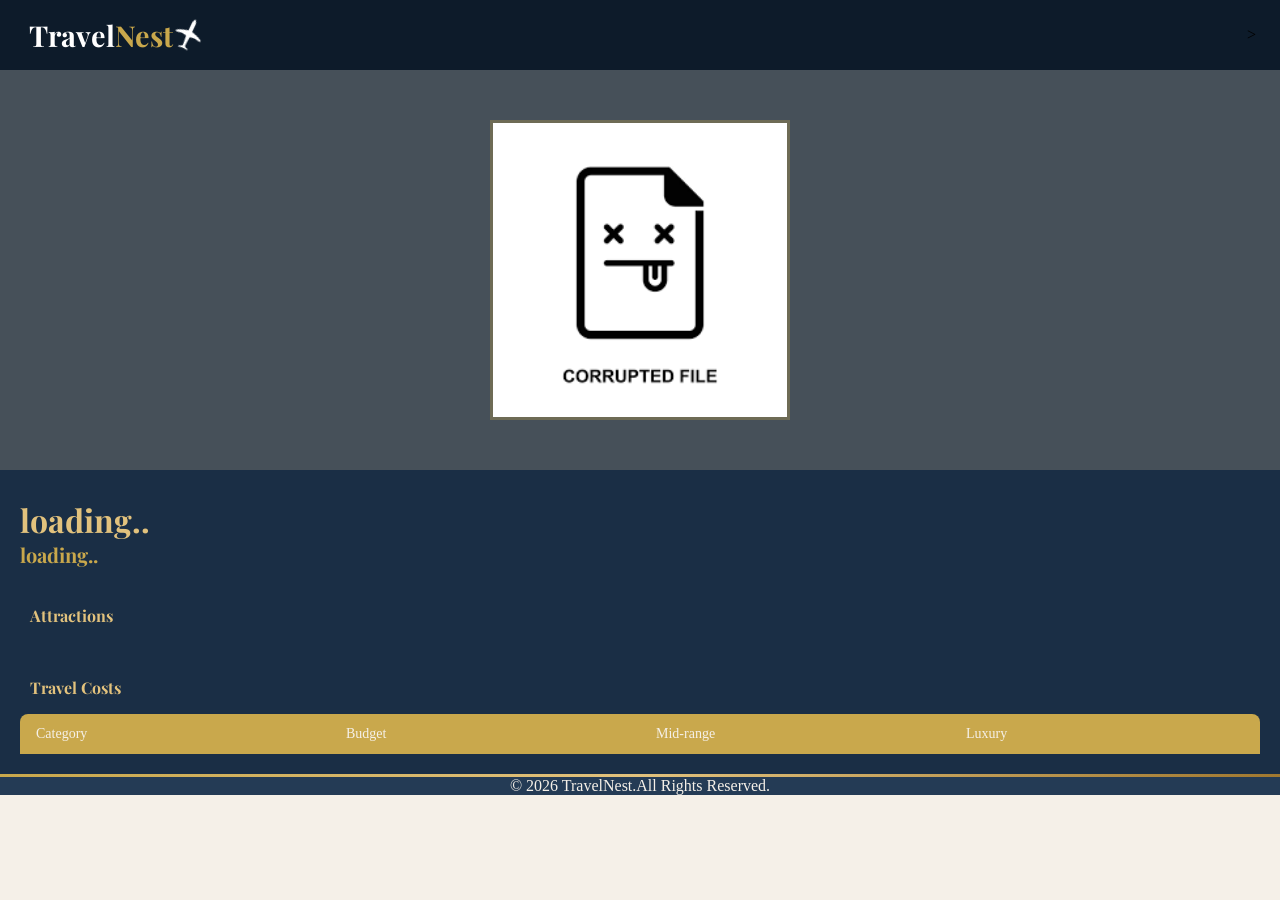
==== commit b9b237d1: "new-lighthouse-fix" ====
--- a/destination-details.html
+++ b/destination-details.html
@@ -20,7 +20,7 @@
             <div class="image-overlay">
                <div class="destination-details-image">
     
-                   <img id="details_image" src="/Images/Destination-cards/giza.jpg" alt="Destination Image">
+                   <img id="details_image" src="/Images/error.png" alt="Destination Image">
                 </div>
             </div>
             <div class="destination-details-container">
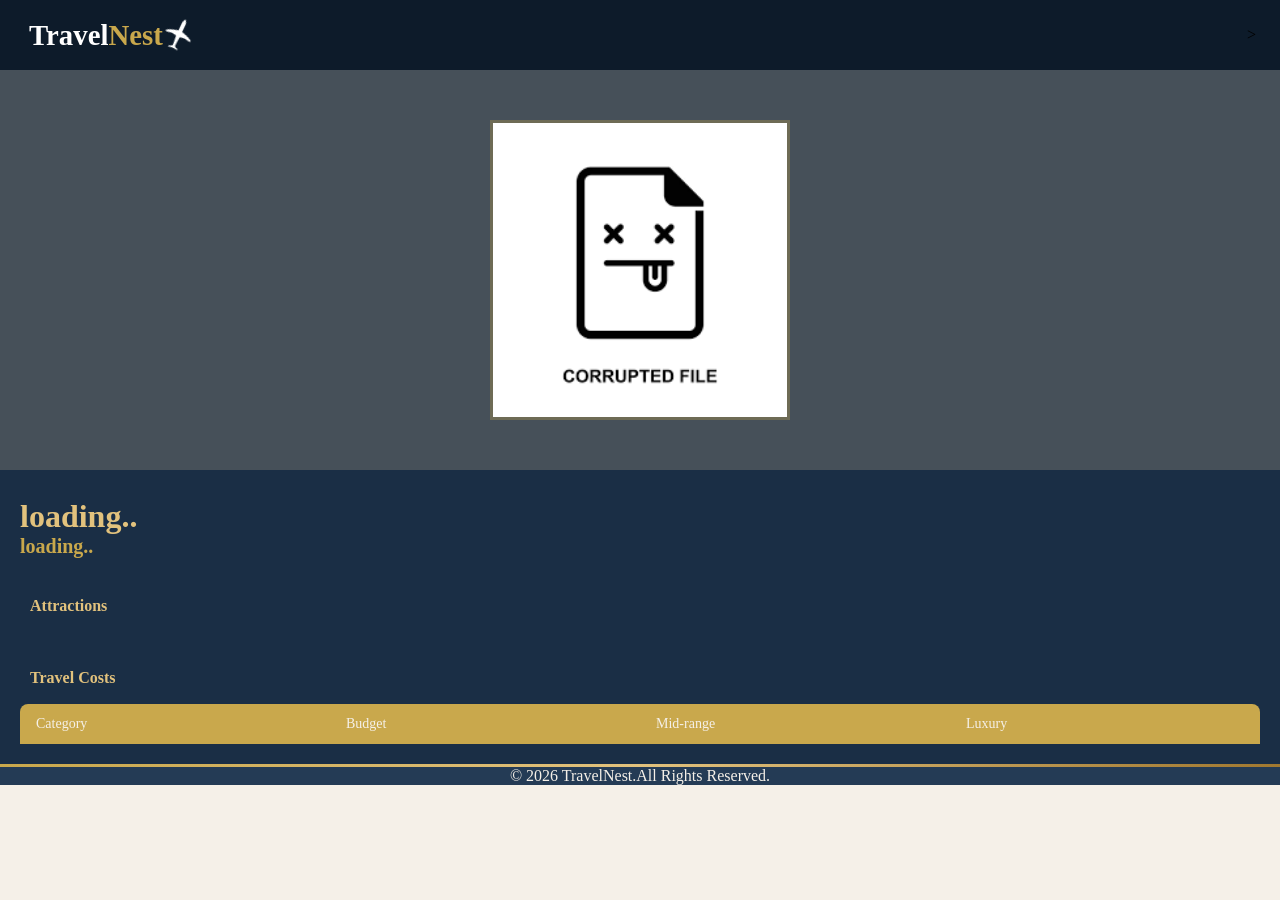
==== commit 0d590bbe: "PWA added" ====
--- a/destination-details.html
+++ b/destination-details.html
@@ -6,6 +6,8 @@
     <title>TravelNest</title>
     <link rel="stylesheet" href="CSS/styles.css">
     <link rel="shortcut icon" href="Images/favicon/Travelnest_favicon.png" type="image/png">
+    <link rel="manifest" href="manifest.json">
+    <meta name="theme-color" content="#0d6efd">
 </head>
 <body>
     
@@ -57,6 +59,13 @@
     
 
     <script src="Javascript/destination-details.js"></script>
+    <script>
+if ("serviceWorker" in navigator) {
+    window.addEventListener("load", () => {
+        navigator.serviceWorker.register("./service-worker.js");
+    });
+}
+</script>
 </body>
 </html>
 
--- a/CSS/styles.css
+++ b/CSS/styles.css
@@ -41,18 +41,21 @@
 
 /* ===== FONTS ===== */
 @font-face {
-    font-family: 'Playfair_Display';
-    src: url("../Fonts/Playfair_Display/PlayfairDisplay-VariableFont_wght.ttf");
+    font-family: 'Poppins';
+    src: url('../Fonts/Poppins/Poppins-Regular.ttf') format('truetype');
+    font-display: swap;
 }
 
 @font-face {
-    font-family: 'Poppins';
-    src: url("../Fonts/Poppins/Poppins-Regular.ttf");
+    font-family: 'Playfair Display';
+    src: url('../Fonts/Playfair_Display/PlayfairDisplay-VariableFont_wght.ttf') format('truetype');
+    font-display: swap;
 }
 
 @font-face {
     font-family: 'Lobster';
-    src: url("../Fonts/Lobster/Lobster-Regular.ttf");
+    src: url('../Fonts/Lobster/Lobster-Regular.ttf') format('truetype');
+    font-display: swap;
 }
 
 /* ===== NAVBAR ===== */
@@ -311,6 +314,10 @@
     box-sizing: border-box;
     width: 100%;
     animation: fadeup 0.4s ease;
+}
+
+.background-slide {
+    background-image: url("Images/destination%20highlights/bora.webp");
 }
 
 /* ===== DESTINATION IMAGES ===== */
